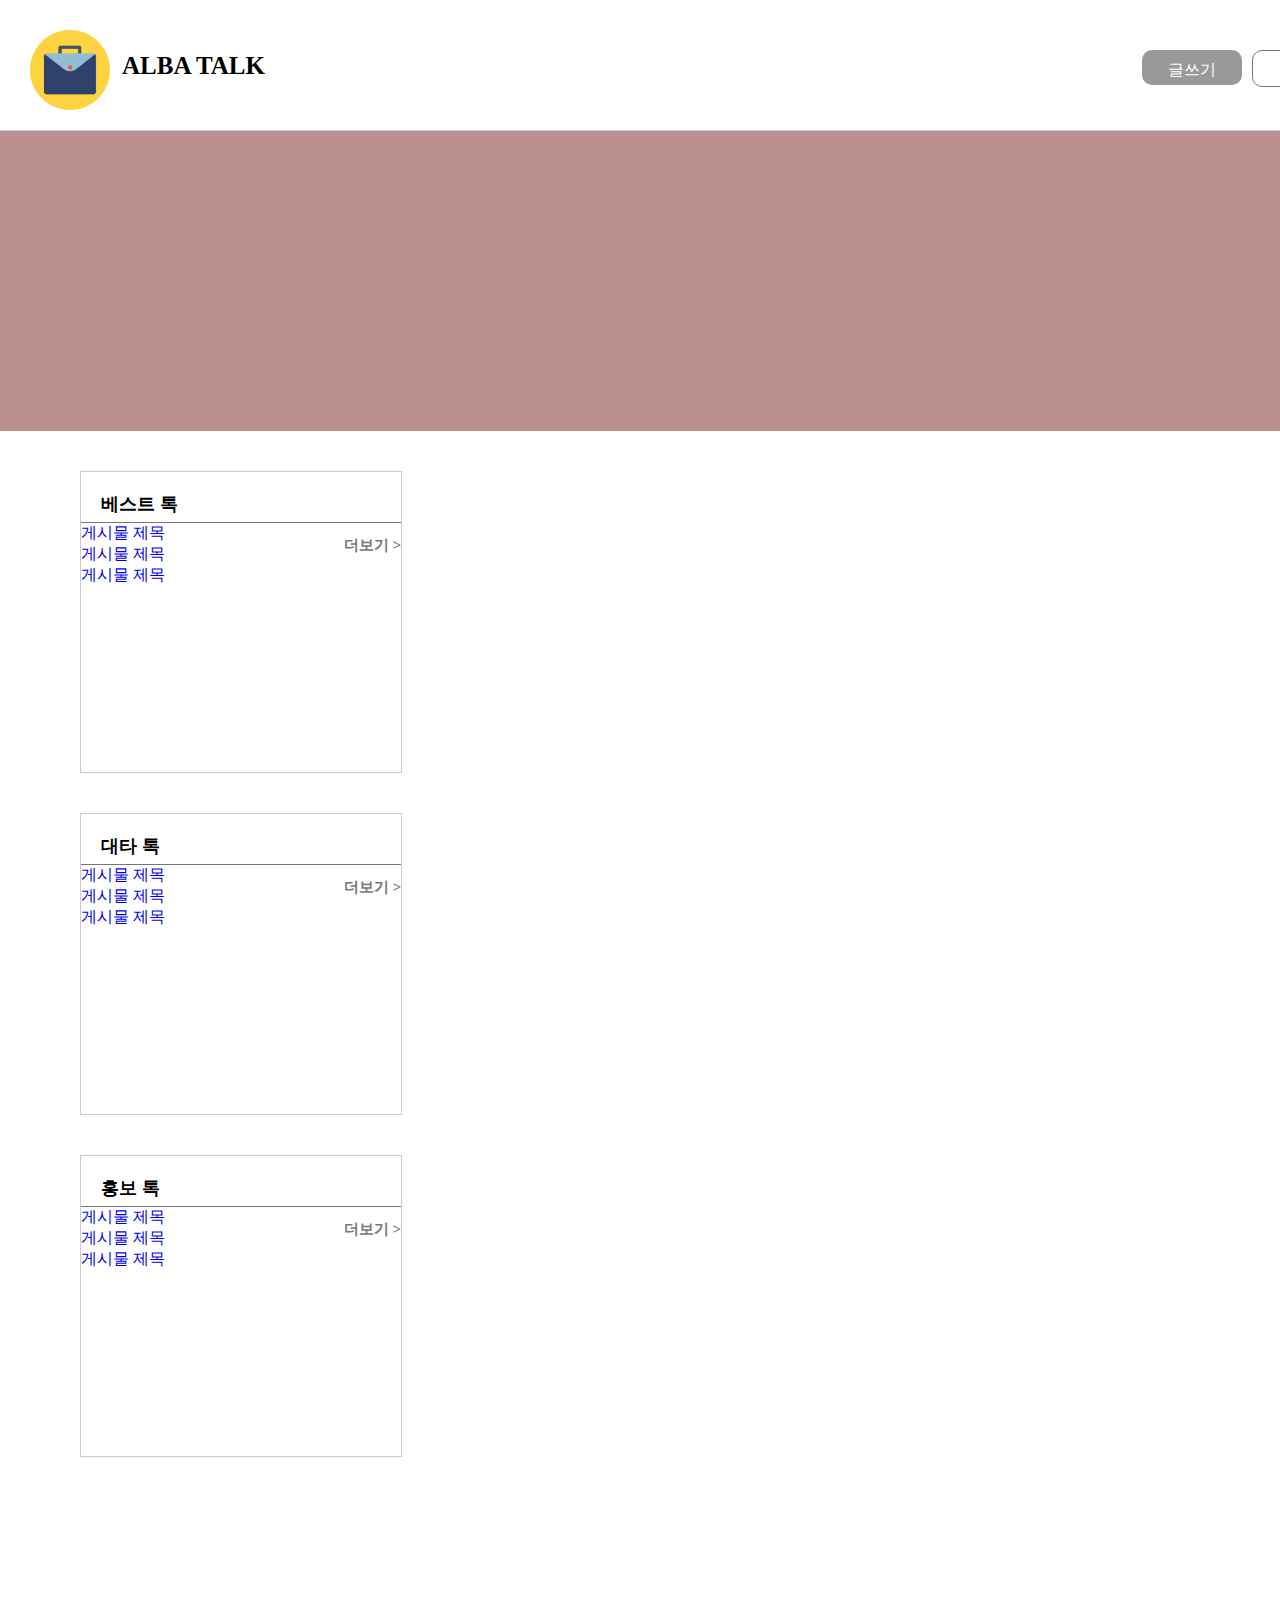
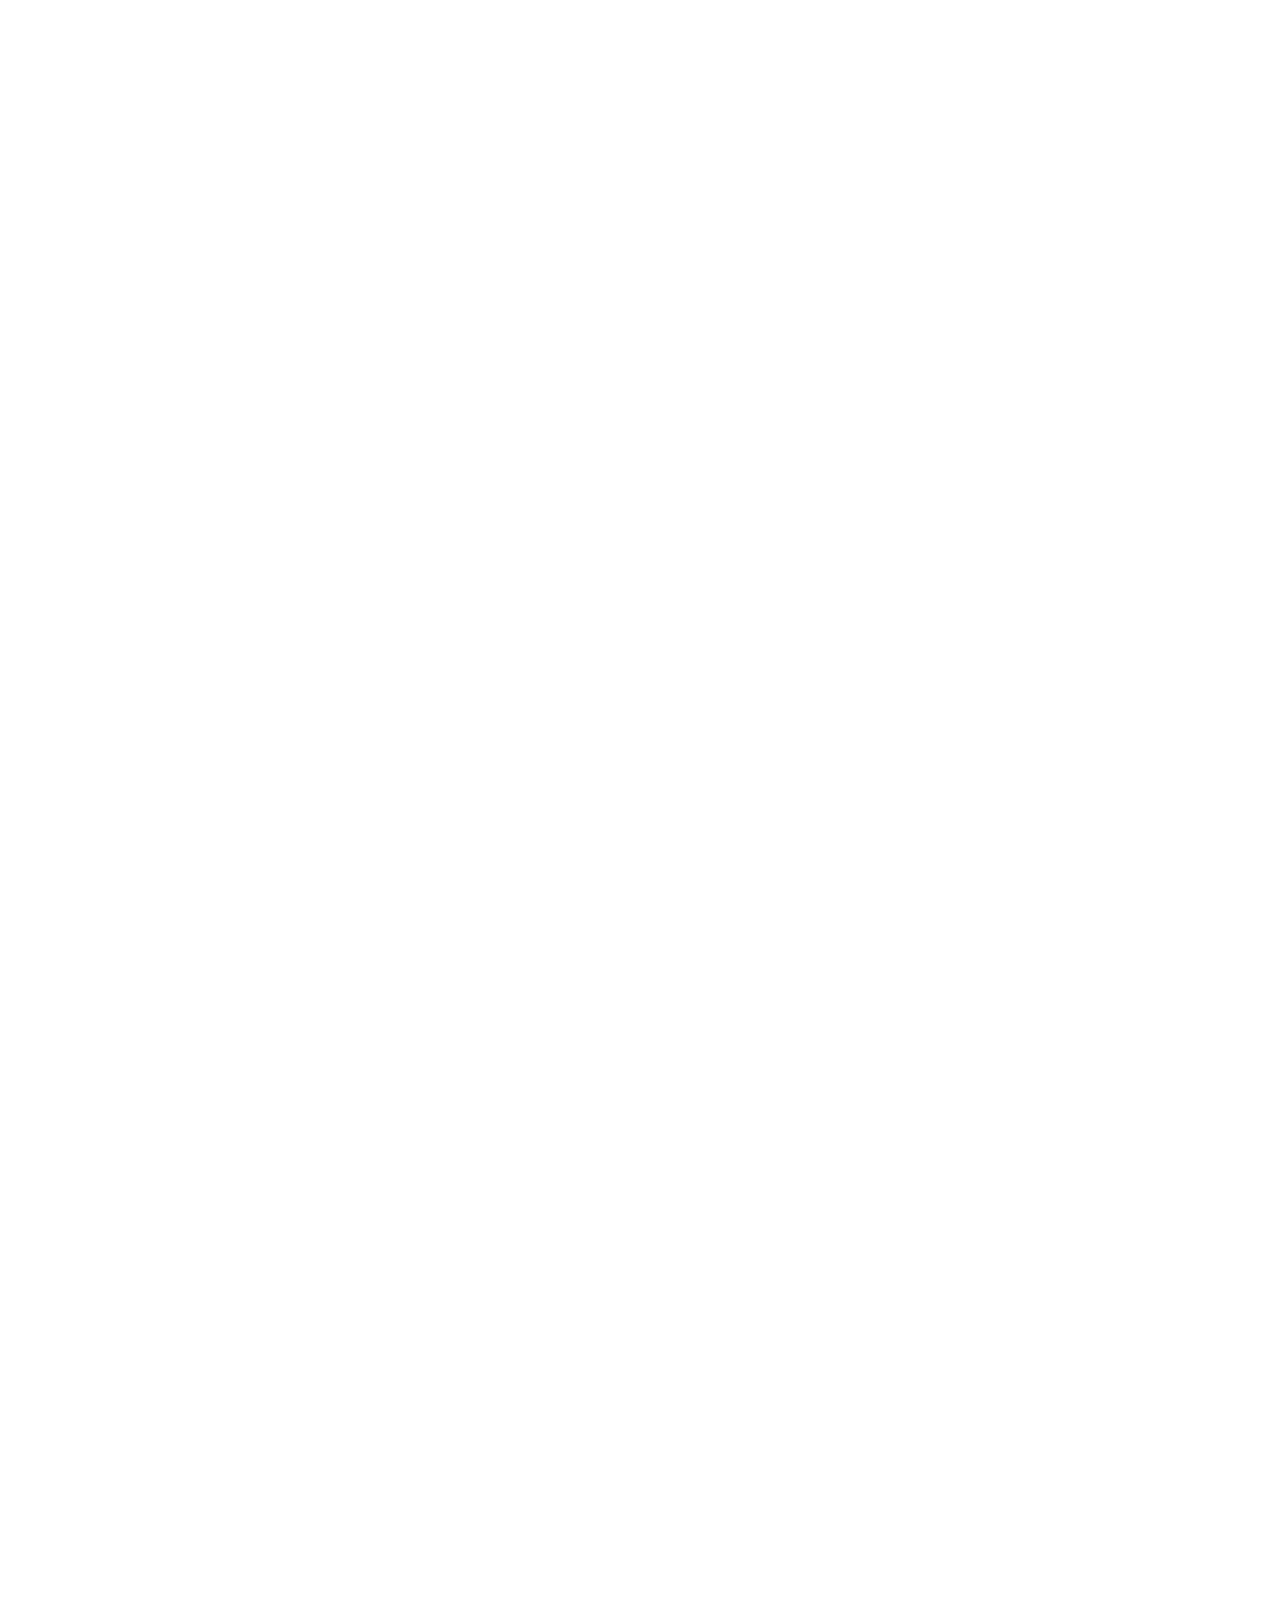
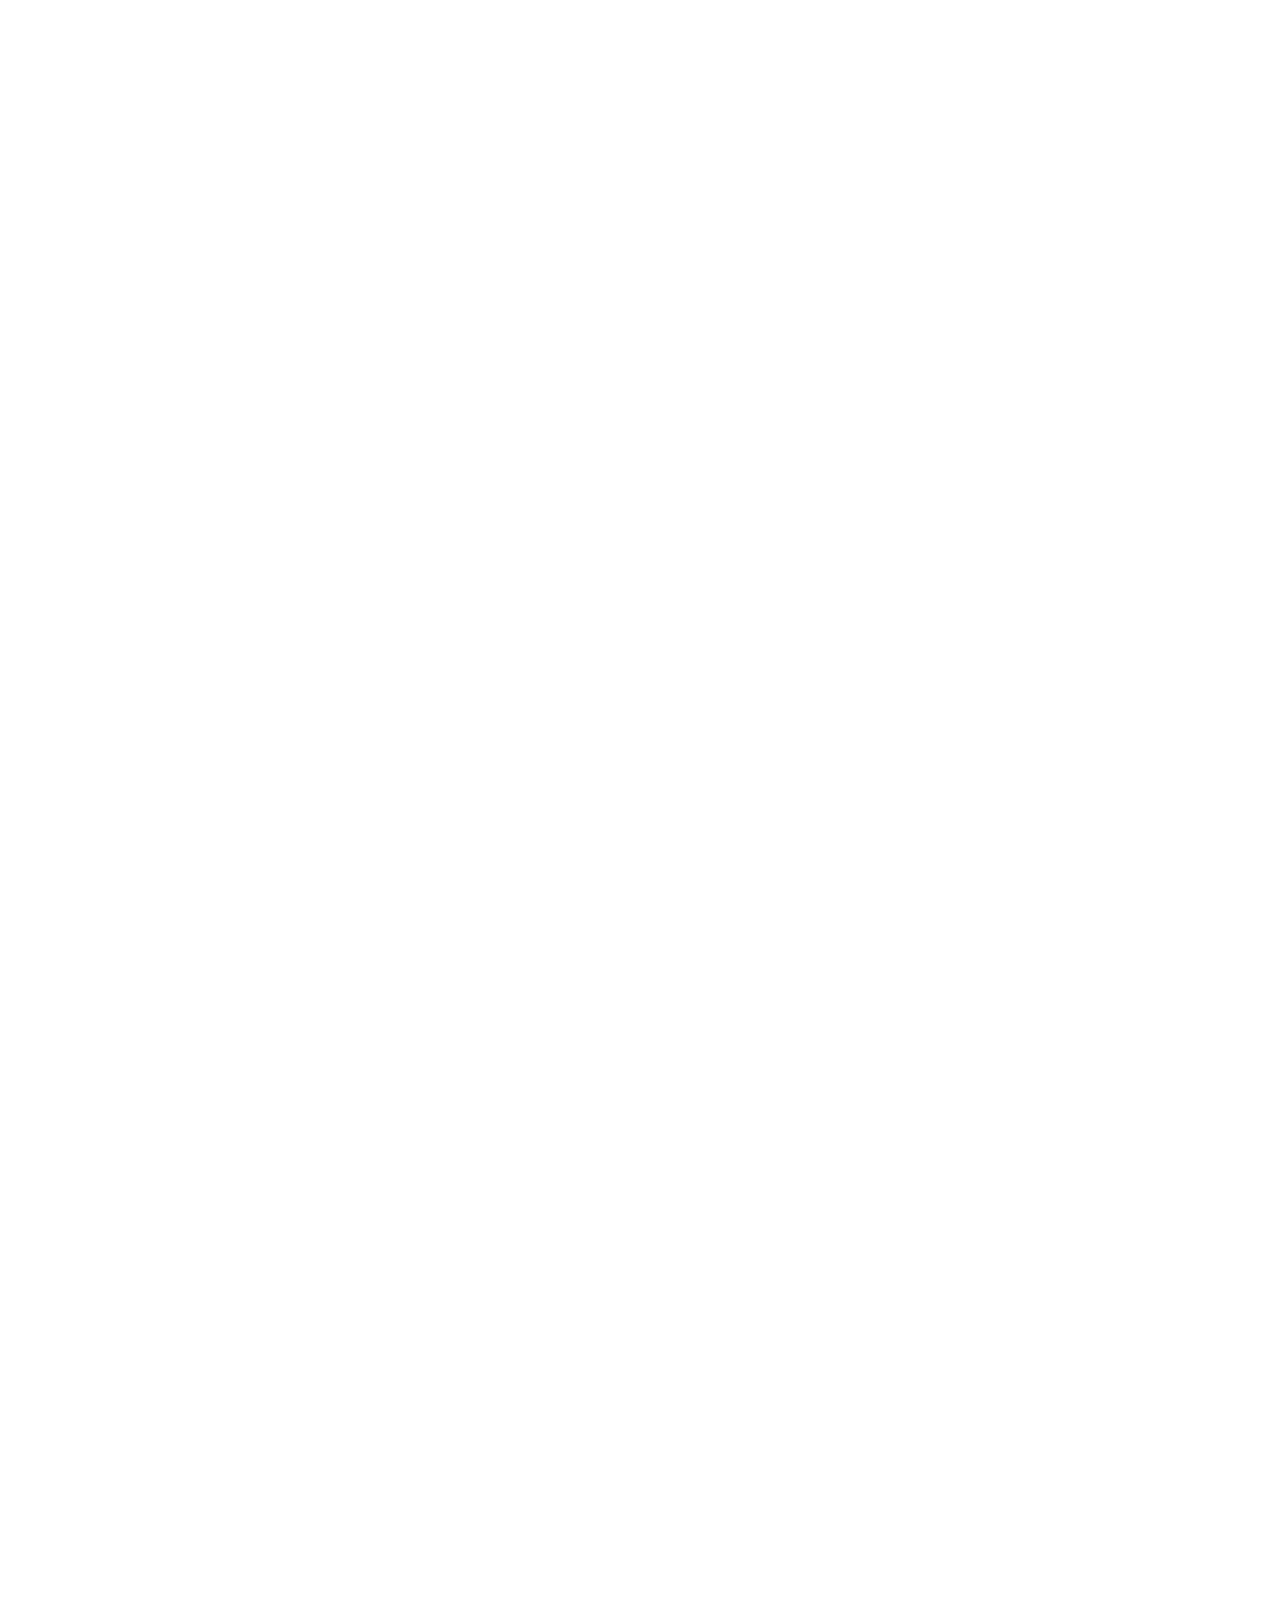
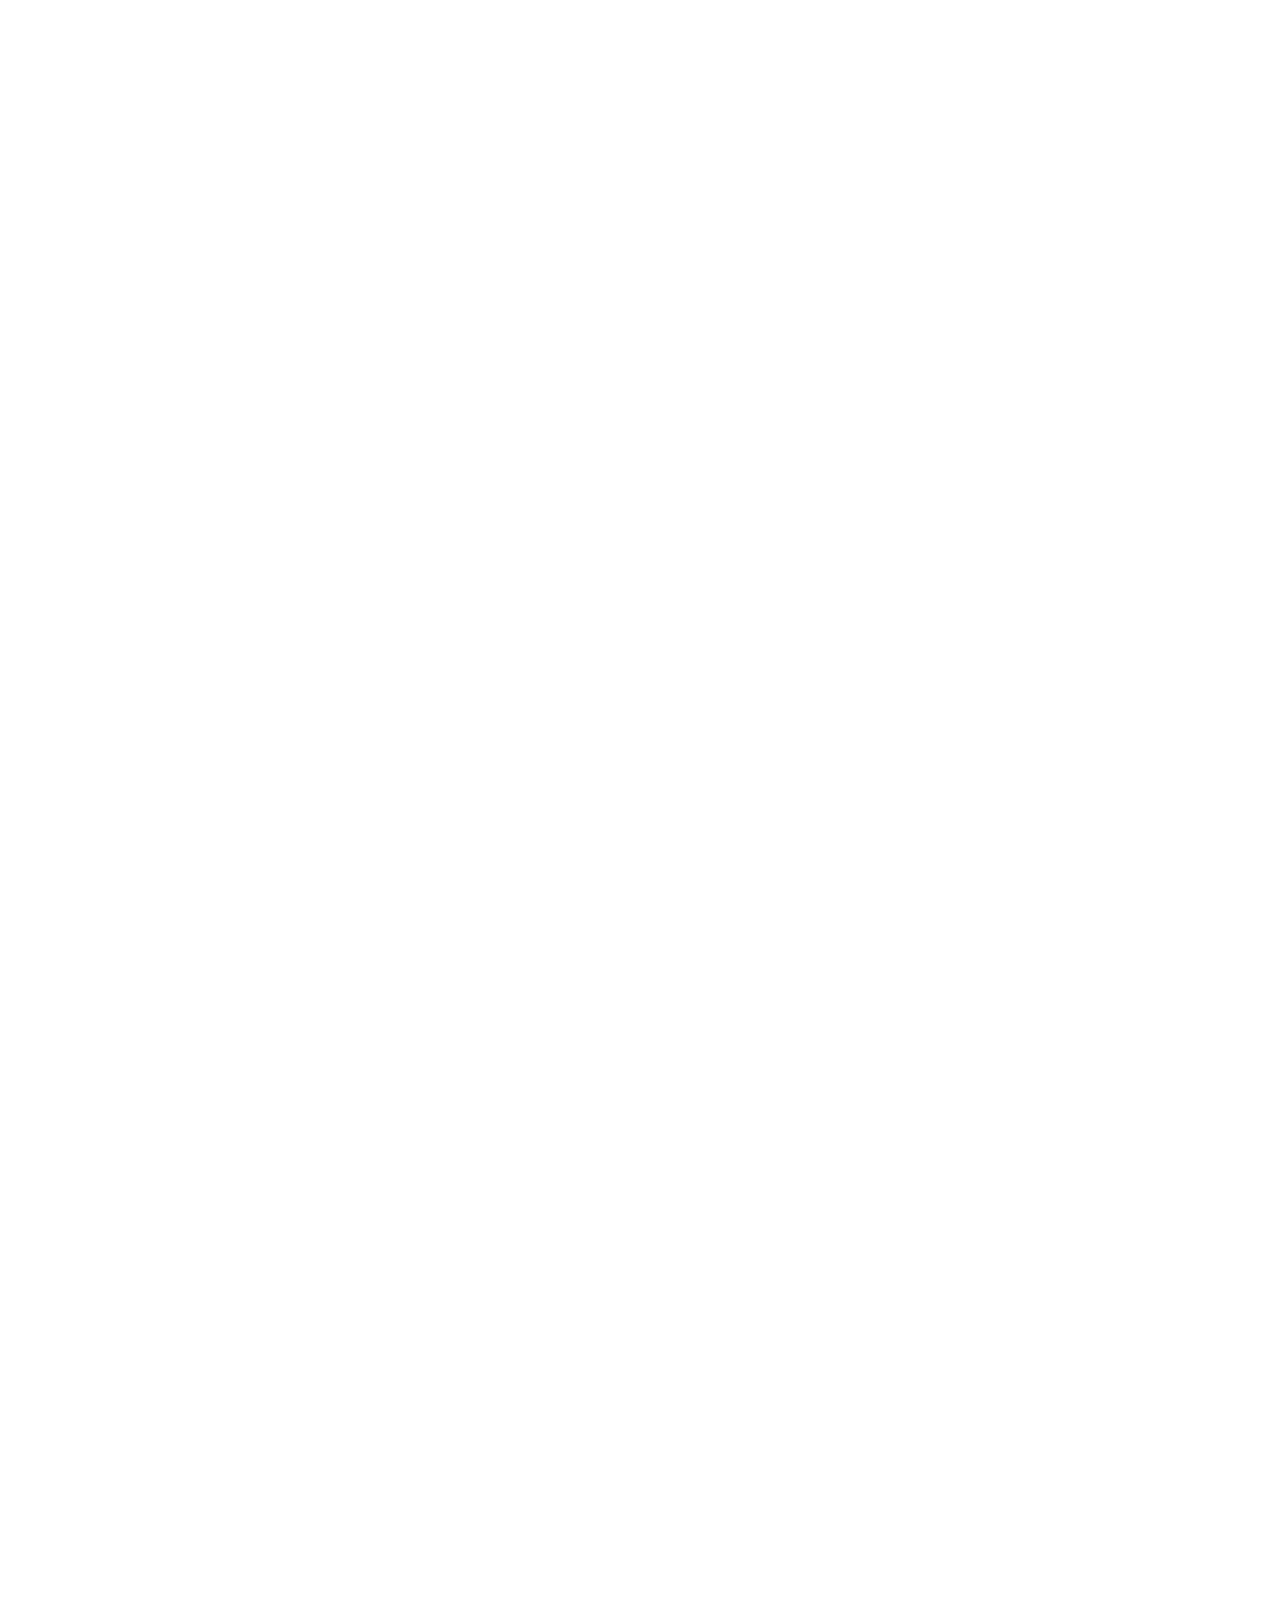
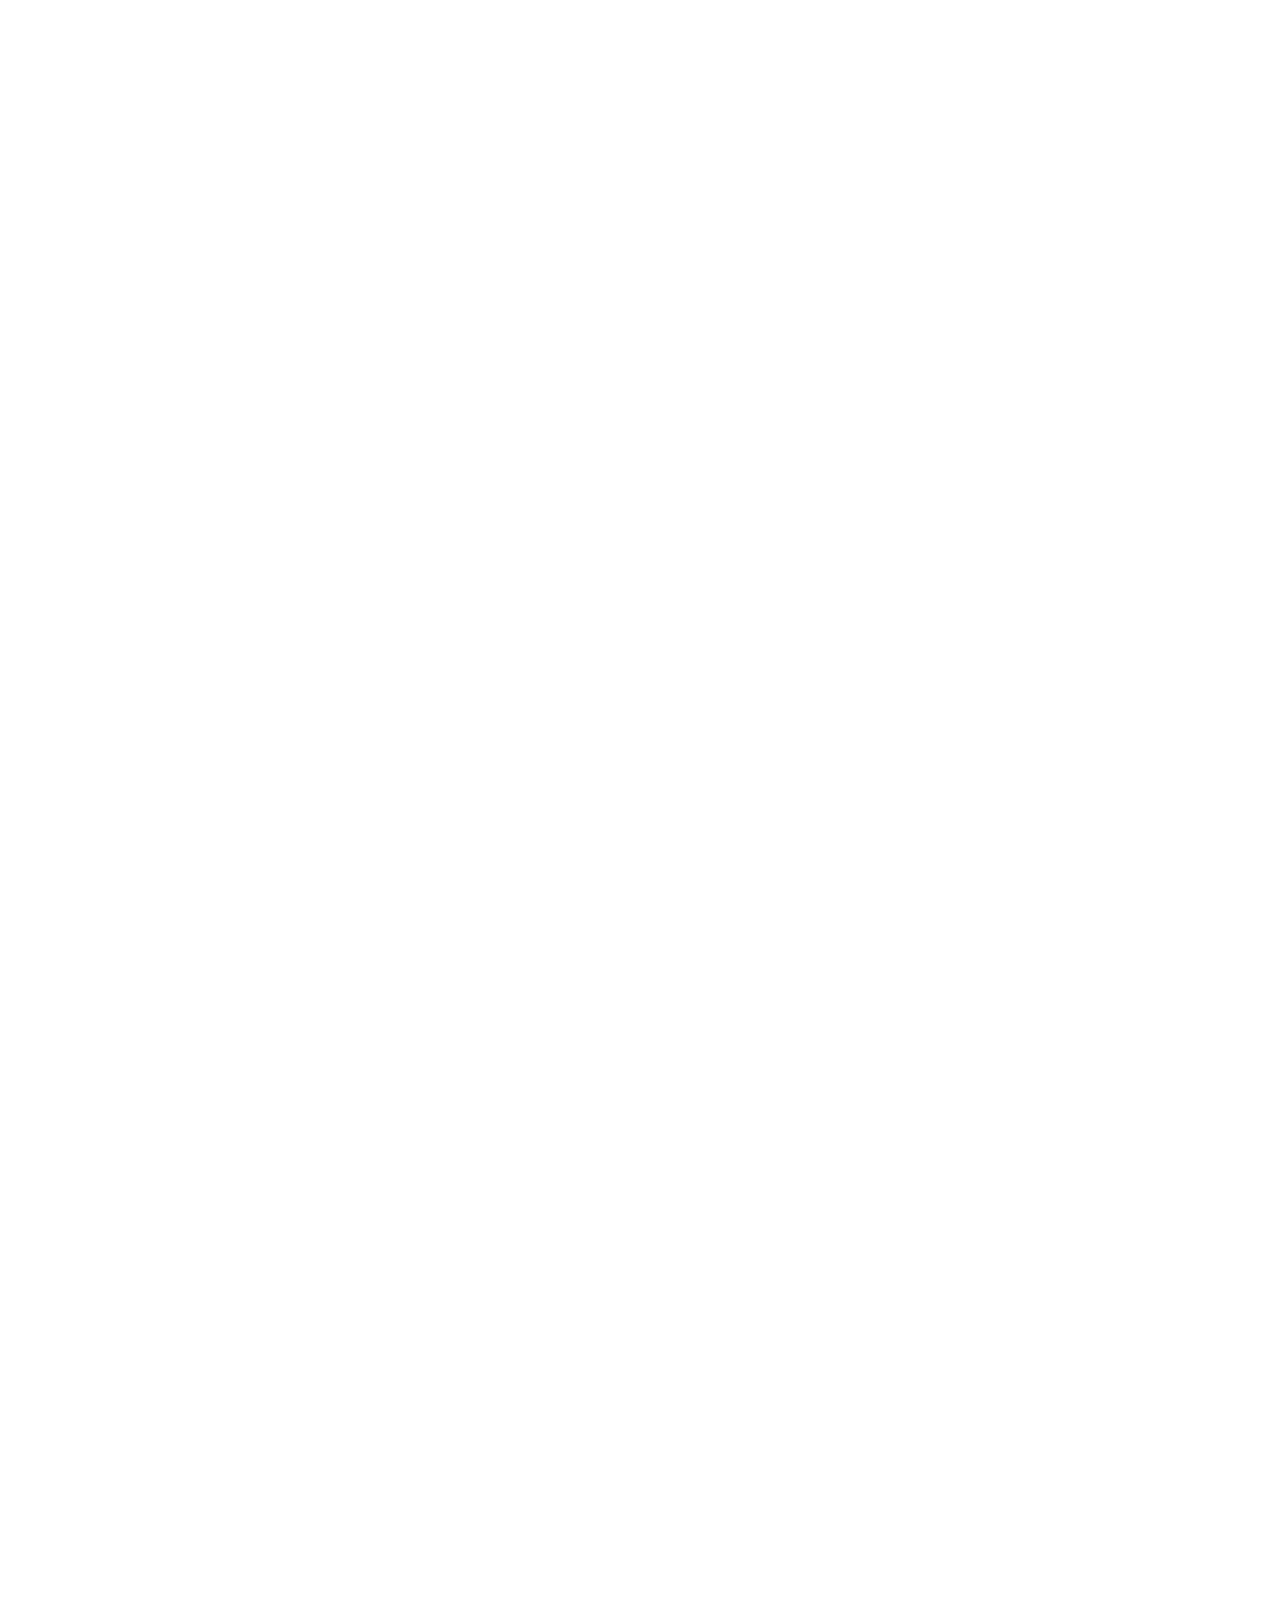
==== index.html @ 03169401 "21/05/20" ====
<!doctype html>
<html>
    <head>
        <link rel = "stylesheet" href= "style.css"/>
        <title>알바톡! | 알바생들의 리뷰 플랫폼 </title>
        <meta charset="utf-8">
        
    </head>

    <body>
        <div id = "wrap"> 
            <header id = "header">
                <div class = "h_logo"><a href = "index.html"><img src = "img2.png" width = "80" height="80"> </a></div>
                <h1> ALBA TALK</h1>
                
                <div class = "h_nav">

                </div>

                <div class="h_box">

                </div>

                <div class ="write"> 
                    <a href="#">글쓰기</a>
                </div>

                <div class = "log_in">
                    <a href="#">로그인</a>
                </div>

            </header>

            <section id = "section">
                <div class = "banner"></div>
                <div class = "contents_wrap">
                    <ul>
                        <li class = "title"><a href="#">베스트 톡</a> <span>더보기 ></span></li>
                        <li><a href="#">게시물 제목</a> </li>
                        <li><a href="#">게시물 제목</a> </li>
                        <li><a href="#">게시물 제목</a> </li>
                    </ul>

                    <ul>
                        <li class = "title"><a href="#">대타 톡</a> <span>더보기 ></span></li>
                        <li><a href="#">게시물 제목</a> </li>
                        <li><a href="#">게시물 제목</a> </li>
                        <li><a href="#">게시물 제목</a> </li>
                    </ul>

                    <ul>
                        <li class = "title"><a href="#">홍보 톡</a> <span>더보기 ></span></li>
                        <li><a href="#">게시물 제목</a> </li>
                        <li><a href="#">게시물 제목</a> </li>
                        <li><a href="#">게시물 제목</a> </li>
                    </ul>
                </div>
            </section>

            <footer id = "footer"></footer>

        </div>
    </body>

</html>
---- style.css ----
*{margin: 0 ; padding: 0; border: 0;}
a{text-decoration: none;}
ul,li{list-style: none;}
#wrap{width: 1420px; height: 8000px; margin : 0 auto; background:  #ffffff;}

#header{width: 1420px; height: 130px; border-bottom: 1px solid #cccccc; }

.h_logo{width:  97 px; height: 100px; float:left; margin-top: 30px; margin-left: 30px;}
#header h1 {width: 220px; height: 100px; font-size: 25px; float:left; margin-top: 52px; margin-left: 12px;}

.h_box {width: 800px; height: 100%;float : left;}

.write{width: 100px; height : 25px; background : #999999; border-radius: 10px; float: left; text-align: center; padding-top: 10px; margin-top:50px;}
.write a {color: #ffffff;}

.log_in{width: 100px; height : 25px; border :1px solid #777777; border-radius: 10px; float: left; text-align: center;padding-top: 10px; margin-top:50px; margin-left: 10px;}
.log_in a {color: #000000;}

#section{width: 1420px; height: 5000px;}
.banner{width: 100%; height : 300px; background: rosybrown;}

.contents_wrap{float: left; width: 34%; height: 100%;}
.contents_wrap ul{border: 1px solid #cccccc; width: 320px; height:300px;margin-top: 40px; margin-left: 80px;}
.contents_wrap .title{border-bottom: 1px solid #777777; height:50px;font-size : 18px; font-weight: bold; }
.contents_wrap .title a{display : block; padding:  20px; color: #000000;}
.contents_wrap .title span{float:right; font-size :15px; color:#777777;}

#footer{width:1420; height: 100px;}
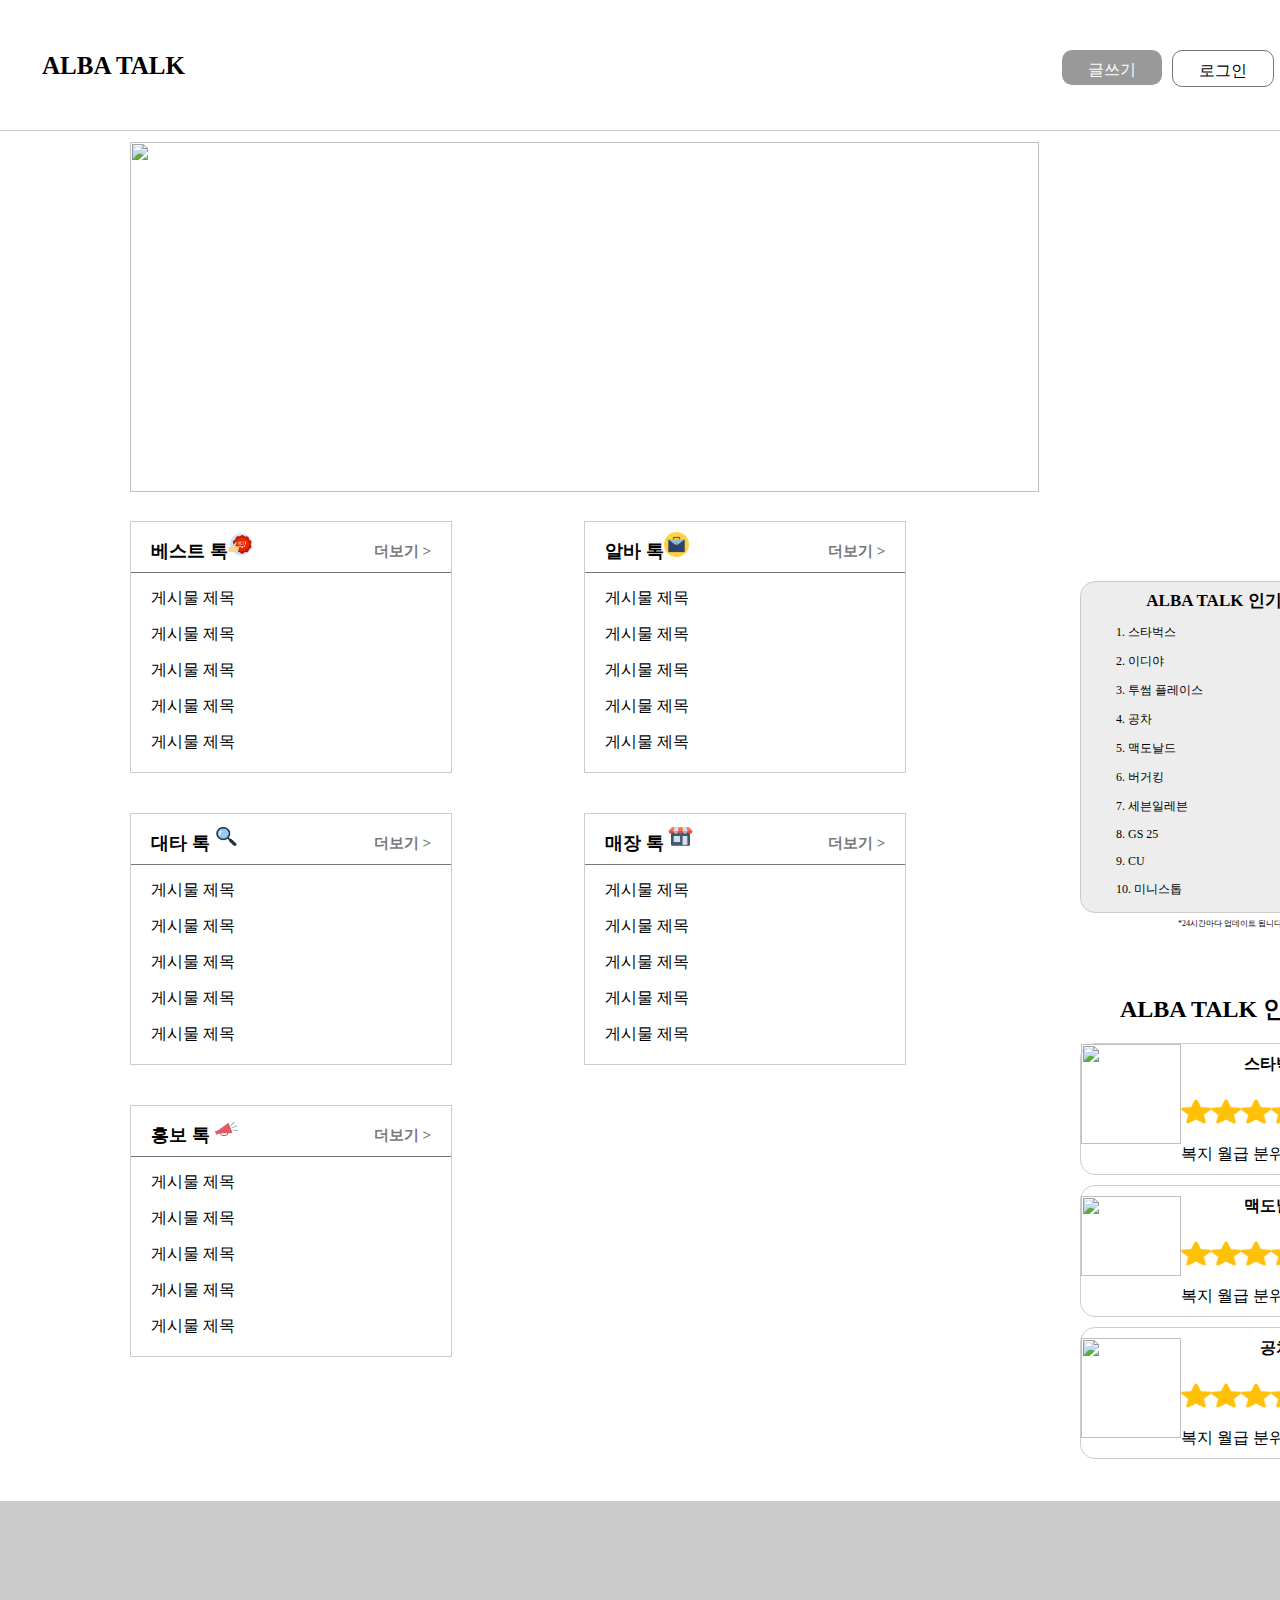
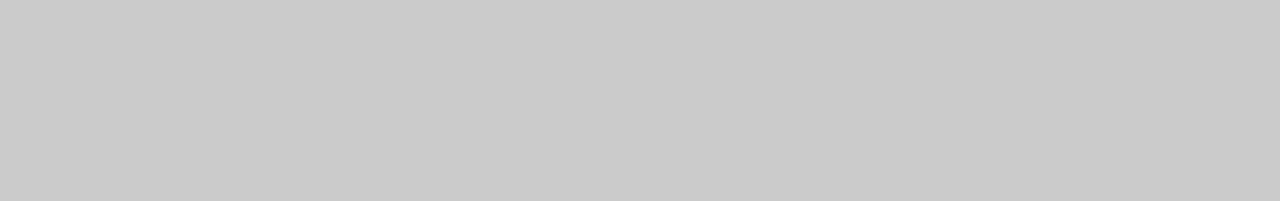
==== commit ddfc0d40: "21/05/27" ====
--- a/index.html
+++ b/index.html
@@ -10,8 +10,8 @@
     <body>
         <div id = "wrap"> 
             <header id = "header">
-                <div class = "h_logo"><a href = "index.html"><img src = "img2.png" width = "80" height="80"> </a></div>
-                <h1> ALBA TALK</h1>
+                <div class = "h_logo"></div>
+                <h1> <a href = "index.html">ALBA TALK</a></h1>
                 
                 <div class = "h_nav">
 
@@ -22,38 +22,146 @@
                 </div>
 
                 <div class ="write"> 
-                    <a href="#">글쓰기</a>
+                    <a href="write.html">글쓰기</a>
                 </div>
 
                 <div class = "log_in">
-                    <a href="#">로그인</a>
+                    <a href="login.html">로그인</a>
                 </div>
 
             </header>
 
             <section id = "section">
-                <div class = "banner"></div>
+
+                <div class = "banner"> 
+                    <ul>
+                        <li> <a href="http://www.moel.go.kr/index.do"> <img src ="1318.png" width= "80%" height = "350"></a></li>
+                    </ul>
+                </div>
+
                 <div class = "contents_wrap">
                     <ul>
-                        <li class = "title"><a href="#">베스트 톡</a> <span>더보기 ></span></li>
-                        <li><a href="#">게시물 제목</a> </li>
-                        <li><a href="#">게시물 제목</a> </li>
-                        <li><a href="#">게시물 제목</a> </li>
+                        <li class = "title"><a href="#">베스트 톡<img src= "img3.png" width = "25" height = "25"> <span>더보기 ></span></a> </li>
+                        <li class = "board"><a href="#">게시물 제목</a> </li>
+                        <li class = "board"><a href="#">게시물 제목</a> </li>
+                        <li class = "board"><a href="#">게시물 제목</a> </li>
+                        <li class = "board"><a href="#">게시물 제목</a> </li>
+                        <li class = "board"><a href="#">게시물 제목</a> </li>
                     </ul>
 
                     <ul>
-                        <li class = "title"><a href="#">대타 톡</a> <span>더보기 ></span></li>
-                        <li><a href="#">게시물 제목</a> </li>
-                        <li><a href="#">게시물 제목</a> </li>
-                        <li><a href="#">게시물 제목</a> </li>
+                        <li class = "title"><a href="#">대타 톡 <img src= "img4.png" width = "25" height = "25"><span>더보기 ></span></a> </li>
+                        <li class = "board"><a href="#">게시물 제목</a> </li>
+                        <li class = "board"><a href="#">게시물 제목</a> </li>
+                        <li class = "board"><a href="#">게시물 제목</a> </li>
+                        <li class = "board"><a href="#">게시물 제목</a> </li>
+                        <li class = "board"><a href="#">게시물 제목</a> </li>
                     </ul>
 
                     <ul>
-                        <li class = "title"><a href="#">홍보 톡</a> <span>더보기 ></span></li>
-                        <li><a href="#">게시물 제목</a> </li>
-                        <li><a href="#">게시물 제목</a> </li>
-                        <li><a href="#">게시물 제목</a> </li>
+                        <li class = "title"><a href="#">홍보 톡 <img src= "img1.png" width = "25" height = "25"><span>더보기 ></span></a> </li>
+                        <li class = "board"><a href="#">게시물 제목</a> </li>
+                        <li class = "board"><a href="#">게시물 제목</a> </li>
+                        <li class = "board"><a href="#">게시물 제목</a> </li>
+                        <li class = "board"><a href="#">게시물 제목</a> </li>
+                        <li class = "board"><a href="#">게시물 제목</a> </li>
                     </ul>
+                </div>
+
+                <div class = "contents_wrap">
+                    <ul>
+                        <li class = "title"><a href="#">알바 톡<img src= "img2.png" width = "25" height = "25"> <span>더보기 ></span></a> </li>
+                        <li class = "board"><a href="#">게시물 제목</a> </li>
+                        <li class = "board"><a href="#">게시물 제목</a> </li>
+                        <li class = "board"><a href="#">게시물 제목</a> </li>
+                        <li class = "board"><a href="#">게시물 제목</a> </li>
+                        <li class = "board"><a href="#">게시물 제목</a> </li>
+                    </ul>
+
+                    <ul>
+                        <li class = "title"><a href="#">매장 톡 <img src= "img5.png" width = "25" height = "25"><span>더보기 ></span></a> </li>
+                        <li class = "board"><a href="#">게시물 제목</a> </li>
+                        <li class = "board"><a href="#">게시물 제목</a> </li>
+                        <li class = "board"><a href="#">게시물 제목</a> </li>
+                        <li class = "board"><a href="#">게시물 제목</a> </li>
+                        <li class = "board"><a href="#">게시물 제목</a> </li>
+                    </ul>
+
+                </div>
+
+                <div class = "rank">
+                    <ul class = " backgronder">
+                        <li class ="ranking"> <strong> ALBA TALK 인기매장</strong></li>
+                        <li class = "spot"> 1. 스타벅스 <img src = "uppoint.png"></li>
+                        <li class = "spot"> 2. 이디야 <img src = "uppoint.png"></li>
+                        <li class = "spot"> 3. 투썸 플레이스 <img src = "bluedown.png"></li>
+                        <li class = "spot"> 4. 공차 <img src = "black.jpeg"></li>
+                        <li class = "spot"> 5. 맥도날드 <img src = "uppoint.png"></li>
+                        <li class = "spot"> 6. 버거킹 <img src = "line.png"></li>
+                        <li class = "spot"> 7. 세븐일레븐 <img src = "line.png"></li>
+                        <li class = "spot"> 8. GS 25 <img src = "uppoint.png"></li>
+                        <li class = "spot"> 9. CU <img src = "bluedown.png"></li>
+                        <li class = "spot"> 10. 미니스톱 <img src = "bluedown.png"></li> 
+                        <li class = "change"> *24시간마다 업데이트 됩니다.</li>
+                    </ul>
+
+                    <ul class="middle">
+                        <strong>ALBA TALK 인기리뷰!</strong>
+                    </ul>
+
+                    <ul class = "popular">
+                            <div class= "branch">
+                                <img src="스타벅스.png">
+                            </div>
+
+                            <div class ="name">
+                                <strong>스타벅스</strong>
+                            </div>
+
+                            <div class = "star">
+                                <img src="star.png"><img src="star.png"><img src="star.png"><img src="star.png"><img src="star.png"> 4.5
+                            </div>
+
+                            <div class="other">
+                                복지    월급    분위기  고용주
+                            </div>
+                    </ul>
+                    
+                    <ul class = "popular">
+                        <div class= "branch_m">
+                            <img src="맥도날드.png">
+                        </div>
+
+                        <div class ="name">
+                            <strong>맥도날드</strong>
+                        </div>
+
+                        <div class = "star">
+                            <img src="star.png"><img src="star.png"><img src="star.png"><img src="star.png"><img src="star.png"> 4.5
+                        </div>
+
+                        <div class="other">
+                            복지    월급    분위기  고용주
+                        </div>
+                </ul>
+
+                <ul class = "popular">
+                    <div class= "branch_g">
+                        <img src="공차.png">
+                    </div>
+
+                    <div class ="name">
+                        <strong>공차</strong>
+                    </div>
+
+                    <div class = "star">
+                        <img src="star.png"><img src="star.png"><img src="star.png"><img src="star.png"><img src="star.png"> 4.5
+                    </div>
+
+                    <div class="other">
+                        복지    월급    분위기  고용주
+                    </div>
+                </ul>
                 </div>
             </section>
 
--- a/style.css
+++ b/style.css
@@ -1,28 +1,56 @@
 *{margin: 0 ; padding: 0; border: 0;}
-a{text-decoration: none;}
+a{text-decoration: none; color: black;}
 ul,li{list-style: none;}
-#wrap{width: 1420px; height: 8000px; margin : 0 auto; background:  #ffffff;}
+#wrap{width: 1420px; height: 1500px; margin : 0 auto; background:  #ffffff;}
 
+/* 헤더 */
 #header{width: 1420px; height: 130px; border-bottom: 1px solid #cccccc; }
-
 .h_logo{width:  97 px; height: 100px; float:left; margin-top: 30px; margin-left: 30px;}
 #header h1 {width: 220px; height: 100px; font-size: 25px; float:left; margin-top: 52px; margin-left: 12px;}
-
 .h_box {width: 800px; height: 100%;float : left;}
-
 .write{width: 100px; height : 25px; background : #999999; border-radius: 10px; float: left; text-align: center; padding-top: 10px; margin-top:50px;}
 .write a {color: #ffffff;}
-
 .log_in{width: 100px; height : 25px; border :1px solid #777777; border-radius: 10px; float: left; text-align: center;padding-top: 10px; margin-top:50px; margin-left: 10px;}
 .log_in a {color: #000000;}
 
-#section{width: 1420px; height: 5000px;}
-.banner{width: 100%; height : 300px; background: rosybrown;}
+/* 배너 */
+#section{width: 1420px; height: 1400px;}
+.banner{width: 100%; height : 350px;}
+.banner img{margin: 0px auto; margin-left : 130px; margin-top: -10px;}
 
-.contents_wrap{float: left; width: 34%; height: 100%;}
-.contents_wrap ul{border: 1px solid #cccccc; width: 320px; height:300px;margin-top: 40px; margin-left: 80px;}
-.contents_wrap .title{border-bottom: 1px solid #777777; height:50px;font-size : 18px; font-weight: bold; }
+/* 글쓰기 부분 */
+.contents_wrap{float: left; width: 32%; height: 26%;}
+.contents_wrap ul{border: 1px solid #cccccc; width: 320px; height: 250px;margin-top: 40px; margin-left: 130px;}
+.contents_wrap ul .board{margin-left: 20px;margin-top: 15px;}
+.contents_wrap .title{border-bottom: 1px solid #777777; height:50px;font-size : 18px; font-weight: bold; margin-top: -10px; padding-bottom: 10px;}
 .contents_wrap .title a{display : block; padding:  20px; color: #000000;}
-.contents_wrap .title span{float:right; font-size :15px; color:#777777;}
+.contents_wrap .title span{float:right; font-size :15px; color:#777777; margin-top: 10px;}
 
-#footer{width:1420; height: 100px;}+/* 랭크 */
+.rank{float: right;}
+.ranking{text-align: center;font-size:  17px; margin-top: 7px;}
+.rank .backgronder{border: 1px solid #cccccc; width: 300px; height:330px;margin-top: 100px; margin-left: 80px; border-radius: 15px; margin-bottom: 80px;}
+.rank .spot{margin-left: 35px;margin-top: 12px; font-family: '맑은고딕'; font-size: 12px;}
+.rank .backgronder{background:  #ededed;}
+.rank .backgronder img{width : 20px; height: 20px; float: right; margin-right: 30px;}
+.rank .backgronder .spot_line{width:20px;height: 5px; float: right;}
+.rank .backgronder .change{text-align: center; font-size:  8px; font-family: '맑은 고딕'; margin-top: 20px;}
+
+.rank .middle{width: 300px; height: 40px; margin-left: 120px; font-size: 24px; margin-bottom: 10px;}
+
+.rank .popular{border: 1px solid #cccccc; width: 300px; height:130px; margin-bottom:10px; margin-left: 80px; border-radius: 15px;}
+.rank .popular .branch{width:100px; height:100px;  float:left;}
+.rank .popular .branch_m img{width:100px; height:80px;  float:left; margin-top:10px}
+.rank .popular .branch_g img{width:100px; height:100px;  float:left; margin-top:10px}
+.rank .popular .branch img{width: 100px; height: 100px; float: left;}
+.rank .popular .name{width: 190px; height: 25px; float: left; text-align: center; margin-top: 10px;}
+.rank .popular .star{width: 190px; height: 25px; float: left; margin-top: 10px;}
+.rank .popular .star img{width:30px; height: 25px; float: left; margin-top: 10px}
+.rank .popular .other{width : 190px; height: 10px; float: left; margin-top: 30px;}
+
+
+
+
+ /*푸터*/
+#footer{width: 1420px; height: 300px;background: #cccccc; margin-top: -30px;}
+
